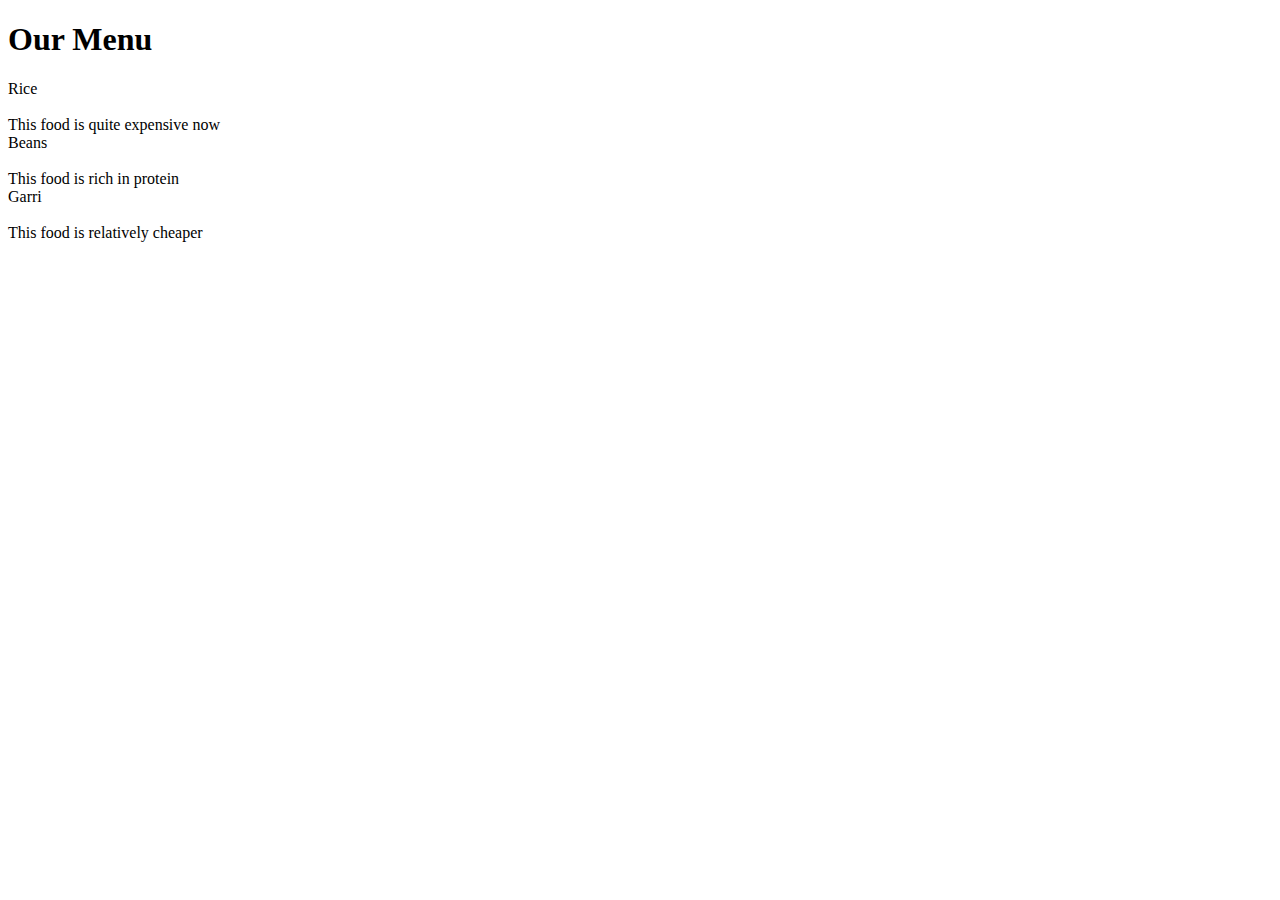
==== Solution to Module 2 Assignment/Assignment solution.htm @ 8c66f2e3 "Solution: Module 2 Assignment" ====
<!DOCTYPE html>
<html>
<head>
  <meta charset="UTF-8">
</head>

<body>

<div class="container">
<h1>Our Menu</h1>

  <div class="box" id="A"><div id="title">Rice</div>
  <Br>
  This food is quite expensive now
  </div>
  <div class="box" id="B">
  <div id="title">Beans</div>
  <Br>
  This food is rich in protein</div>
  <div class="box" id="C"><div id="title">Garri</div><Br>
  This food is relatively cheaper
  </div>
</div>

</body>
</html>
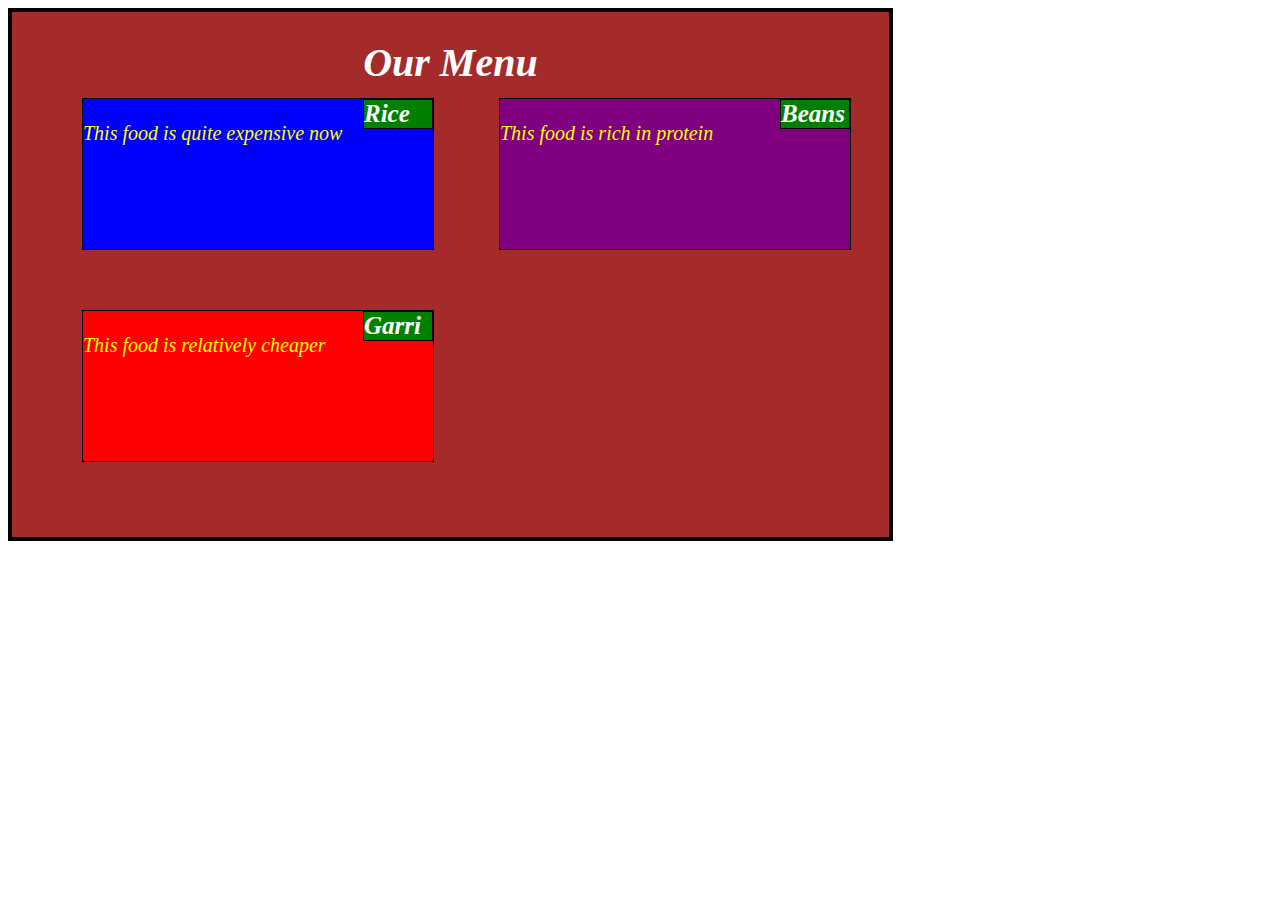
==== commit 3db41245: "Update Assignment solution.htm" ====
--- a/Solution to Module 2 Assignment/Assignment solution.htm
+++ b/Solution to Module 2 Assignment/Assignment solution.htm
@@ -2,6 +2,7 @@
 <html>
 <head>
   <meta charset="UTF-8">
+  <link rel="stylesheet" href="mod2.css">
 </head>
 
 <body>
--- a/Solution to Module 2 Assignment/mod2.css
+++ b/Solution to Module 2 Assignment/mod2.css
@@ -0,0 +1,50 @@
+body { font-family: all;
+ font-style: italic;
+ 
+}
+#A { background-color: blue;
+}
+#C { background-color: red;
+  }
+
+h1 {text-align: center;
+color: white;
+}
+
+div.container { position: relative;
+  box-sizing: border-box;
+  width: 50%;
+  height: 50%;
+  border: 4px solid black;
+  background-color: brown;
+  font-size: 20px;
+} 
+
+.box {box-sizing: : border-box;
+  position: relative;
+  left: 40px;
+  right: 40px;
+  bottom: 45px;
+  display: inline-block;
+  width: 350px;
+  height:150px;
+  border: 1px solid black;
+  background-color: purple;
+  color: yellow;
+  margin: 30px;
+  }
+
+  #title {box-sizing: border-box;
+  width: 70px ;
+  border: 1px solid black;  
+  float: right;
+  margin-bottom: 1px;
+  background-color: green;
+  color: white;
+  font-weight: bolder;
+  font-size: 25px;}
+
+ @media (min-width: 992px) {
+    div.container { width: 70%;
+      height: 15%;
+       } }
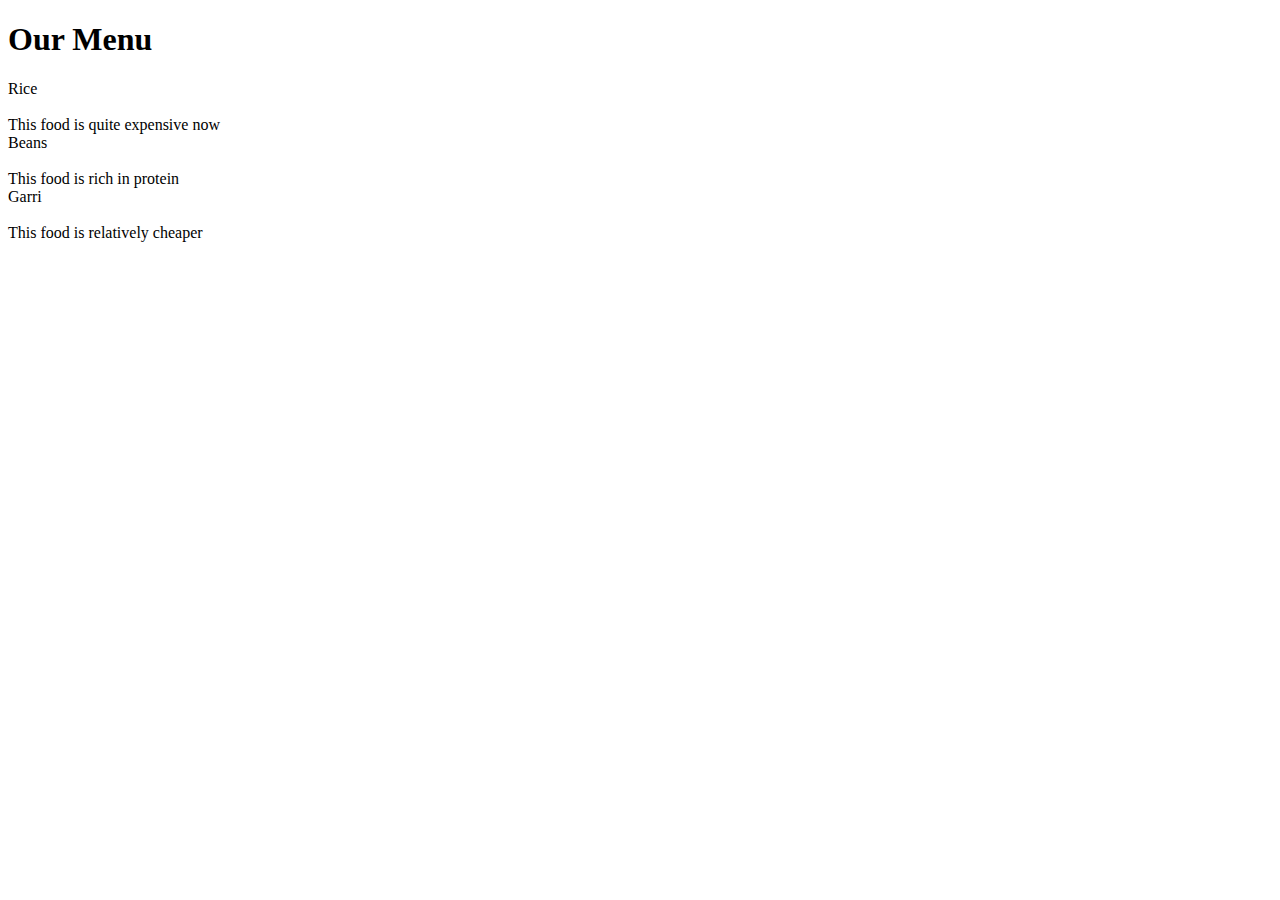
==== commit b3c39c74: "Update Assignment solution.htm" ====
--- a/Solution to Module 2 Assignment/Assignment solution.htm
+++ b/Solution to Module 2 Assignment/Assignment solution.htm
@@ -2,7 +2,7 @@
 <html>
 <head>
   <meta charset="UTF-8">
-  <link rel="stylesheet" href="mod2.css">
+  
 </head>
 
 <body>
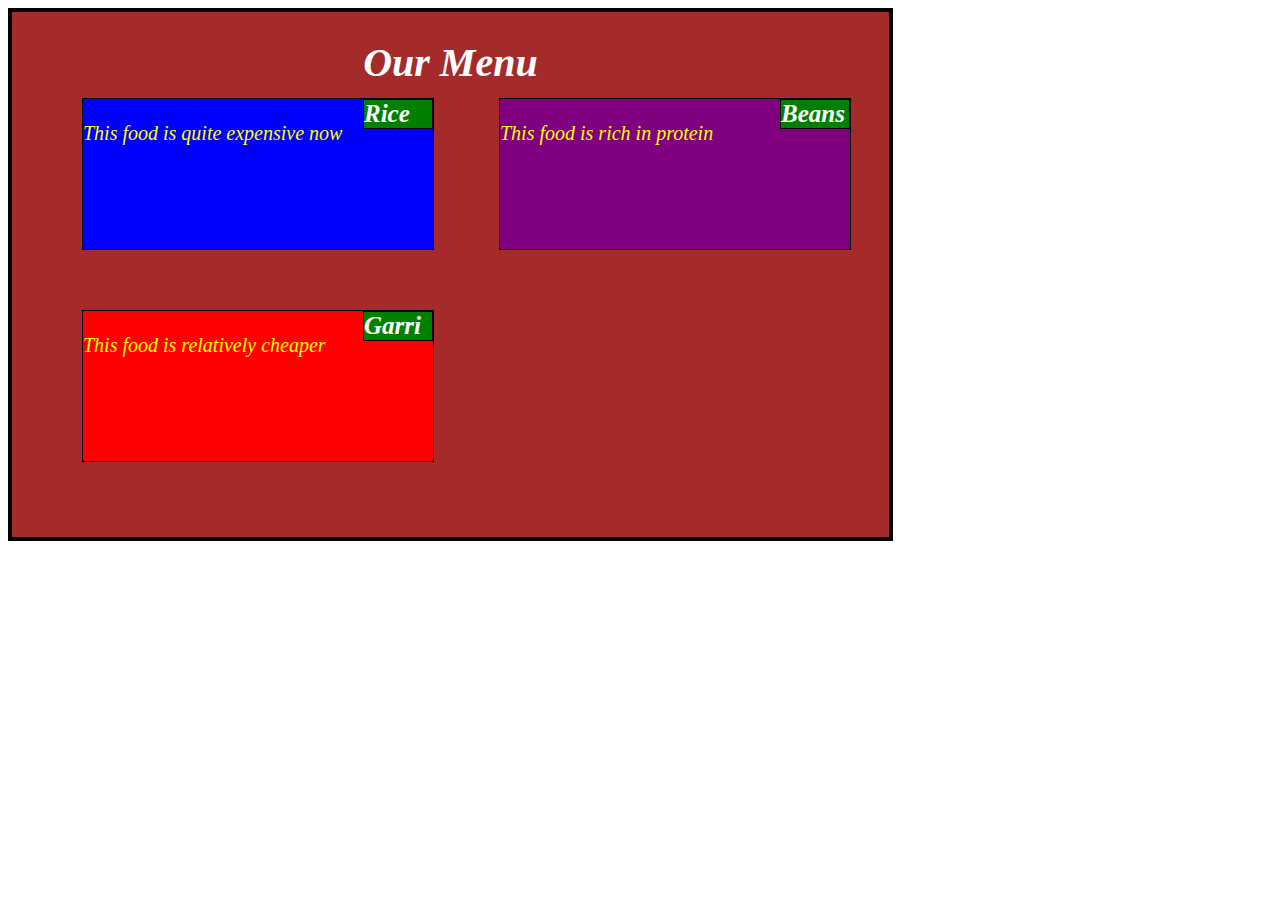
==== commit f54561a1: "submission" ====
--- a/Solution to Module 2 Assignment/Assignment solution.htm
+++ b/Solution to Module 2 Assignment/Assignment solution.htm
@@ -2,6 +2,7 @@
 <html>
 <head>
   <meta charset="UTF-8">
+  <link rel="stylesheet" href="mod2.css">
   
 </head>
 
--- a/Solution to Module 2 Assignment/mod2.css
+++ b/Solution to Module 2 Assignment/mod2.css
@@ -0,0 +1,50 @@
+body { font-family: all;
+ font-style: italic;
+ 
+}
+#A { background-color: blue;
+}
+#C { background-color: red;
+  }
+
+h1 {text-align: center;
+color: white;
+}
+
+div.container { position: relative;
+  box-sizing: border-box;
+  width: 50%;
+  height: 50%;
+  border: 4px solid black;
+  background-color: brown;
+  font-size: 20px;
+} 
+
+.box {box-sizing: : border-box;
+  position: relative;
+  left: 40px;
+  right: 40px;
+  bottom: 45px;
+  display: inline-block;
+  width: 350px;
+  height:150px;
+  border: 1px solid black;
+  background-color: purple;
+  color: yellow;
+  margin: 30px;
+  }
+
+  #title {box-sizing: border-box;
+  width: 70px ;
+  border: 1px solid black;  
+  float: right;
+  margin-bottom: 1px;
+  background-color: green;
+  color: white;
+  font-weight: bolder;
+  font-size: 25px;}
+
+ @media (min-width: 992px) {
+    div.container { width: 70%;
+      height: 15%;
+       } }
